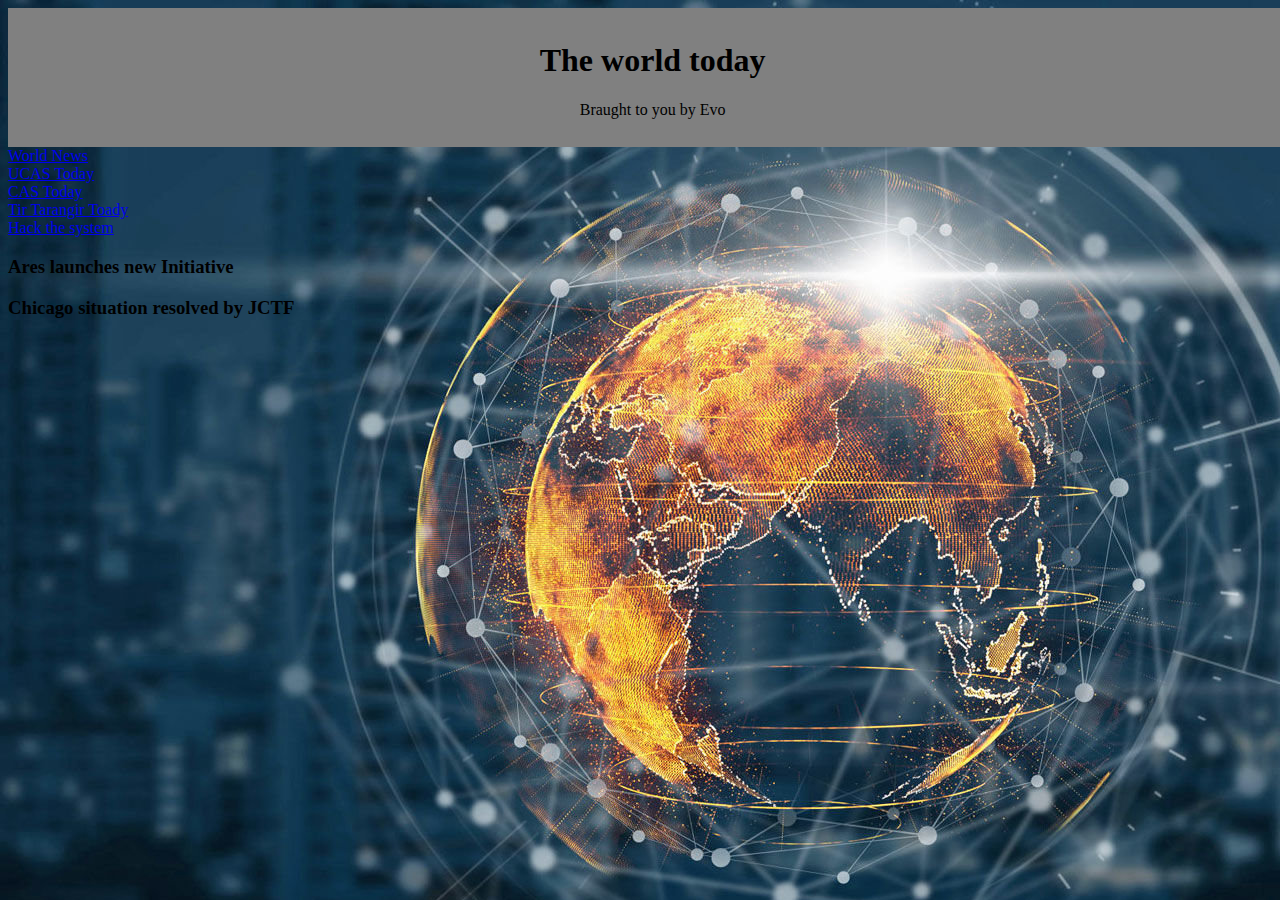
==== access.html @ 77b7f20e "add more content" ====
<!DOCTYPE html>
<html lang="en" dir="ltr">
  <head>
    <link rel="stylesheet" href="css/bootstrap.css">
    <link rel="stylesheet" href="css/styles.css">
    <meta charset="utf-8">
    <title>Shadowrun News</title>
  </head>
  <body>
    <div class="container">
      <div class="banner">
      <h1>The world today</h1>
      <p>Braught to you by Evo</p>
    </div>
      <div class="row">
        <div class="col-md-2">
          <div class="jumbotron">
            <ul>
              <li><a href="World">World News</a></li>
              <li><a href="UCAS">UCAS Today</a></li>
              <li><a href="CAS">CAS Today</a></li>
              <li><a href="Tir">Tir Tarangir Toady</a></li>
              <li><a href="access">Hack the system</a></li>

            </ul>

          </div>
        </div>
        <div class="col-md-5">
          <div class="jumbotron">
            <h3>Ares launches new Initiative</h3>


          </div>
        </div>
        <div class="col-md-5">
          <div class="jumbotron">
            <h3>Chicago situation resolved by JCTF</h3>



          </div>
        </div>
      </div>
---- css/styles.css ----
body {
  background-image: url(../img/InternetBackground.jpg);
  background-repeat: no-repeat;
  background-size: auto;
  text: black;
}

.thumbnail {
  text-align: center;
}
.banner {
  width: 100%;
  background-color: gray;
  padding: 1%;
  text-align: center;
}

ul {
  list-style-type: none;
  margin: 0;
  padding: 0;
}
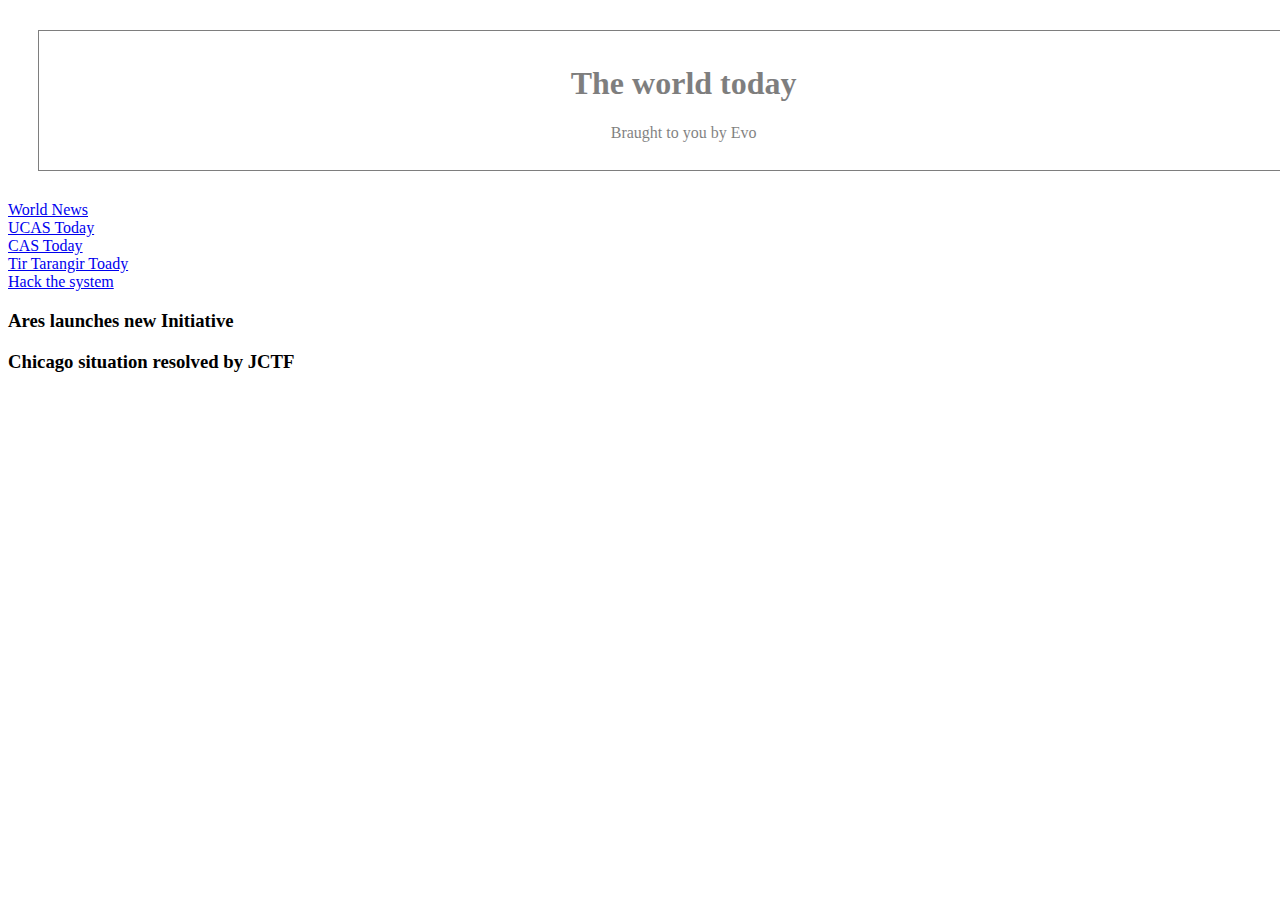
==== commit e9a20afc: "flesh out Tir and CAS pages and begin adding Hack section" ====
--- a/access.html
+++ b/access.html
@@ -16,11 +16,11 @@
         <div class="col-md-2">
           <div class="jumbotron">
             <ul>
-              <li><a href="World">World News</a></li>
-              <li><a href="UCAS">UCAS Today</a></li>
-              <li><a href="CAS">CAS Today</a></li>
-              <li><a href="Tir">Tir Tarangir Toady</a></li>
-              <li><a href="access">Hack the system</a></li>
+              <li><a href="World.html">World News</a></li>
+              <li><a href="UCAS.html">UCAS Today</a></li>
+              <li><a href="CAS.html">CAS Today</a></li>
+              <li><a href="Tir.html">Tir Tarangir Toady</a></li>
+              <li><a href="access.html">Hack the system</a></li>
 
             </ul>
 
--- a/css/styles.css
+++ b/css/styles.css
@@ -1,18 +1,31 @@
-body {
+.main {
   background-image: url(../img/InternetBackground.jpg);
   background-repeat: no-repeat;
   background-size: auto;
   text: black;
 }
 
+.Tir {
+  background-image: url(../img/TirBack.jpg);
+}
 .thumbnail {
   text-align: center;
 }
 .banner {
   width: 100%;
-  background-color: gray;
+  /* background-color: gray; */
   padding: 1%;
   text-align: center;
+  margin: 30px;
+background-color: #ffffff;
+border: 1px solid black;
+opacity: 0.5;
+filter: alpha(opacity=50);
+}
+
+.banner:hover {
+  opacity: 1.0;
+  filter: alpha(opacity=100);
 }
 
 ul {
@@ -20,3 +33,11 @@
   margin: 0;
   padding: 0;
 }
+
+img {
+  width: 75%;
+}
+
+.hacking {
+  text-decoration-color: green;
+}
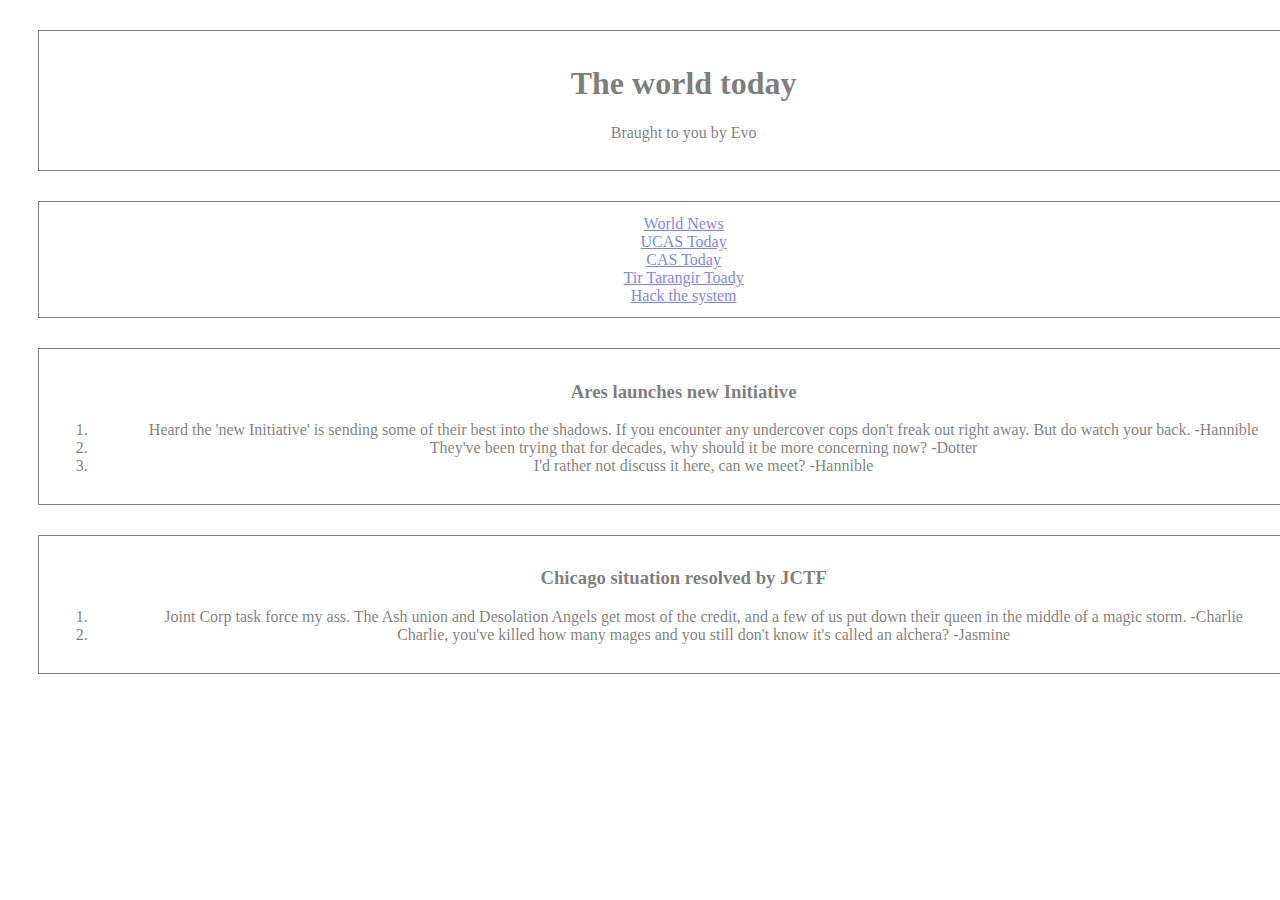
==== commit 7719b396: "add content and fix some formatting on secondary pages" ====
--- a/access.html
+++ b/access.html
@@ -14,29 +14,34 @@
     </div>
       <div class="row">
         <div class="col-md-2">
-          <div class="jumbotron">
+          <div class="banner">
             <ul>
               <li><a href="World.html">World News</a></li>
               <li><a href="UCAS.html">UCAS Today</a></li>
               <li><a href="CAS.html">CAS Today</a></li>
               <li><a href="Tir.html">Tir Tarangir Toady</a></li>
               <li><a href="access.html">Hack the system</a></li>
-
             </ul>
-
           </div>
         </div>
         <div class="col-md-5">
-          <div class="jumbotron">
+          <div class="banner">
             <h3>Ares launches new Initiative</h3>
-
-
+            <ol>
+              <li>Heard the 'new Initiative' is sending some of their best into the shadows. If you encounter any undercover cops don't freak out right away. But do watch your back. -Hannible</li>
+              <li>They've been trying that for decades, why should it be more concerning now? -Dotter</li>
+              <li>I'd rather not discuss it here, can we meet? -Hannible</li>
+            </ol>
           </div>
         </div>
         <div class="col-md-5">
-          <div class="jumbotron">
+          <div class="banner">
             <h3>Chicago situation resolved by JCTF</h3>
+            <ol>
+              <li>Joint Corp task force my ass. The Ash union and Desolation Angels get most of the credit, and a few of us put down their queen in the middle of a magic storm. -Charlie</li>
+              <li>Charlie, you've killed how many mages and you still don't know it's called an alchera? -Jasmine</li>
 
+            </ol>
 
 
           </div>
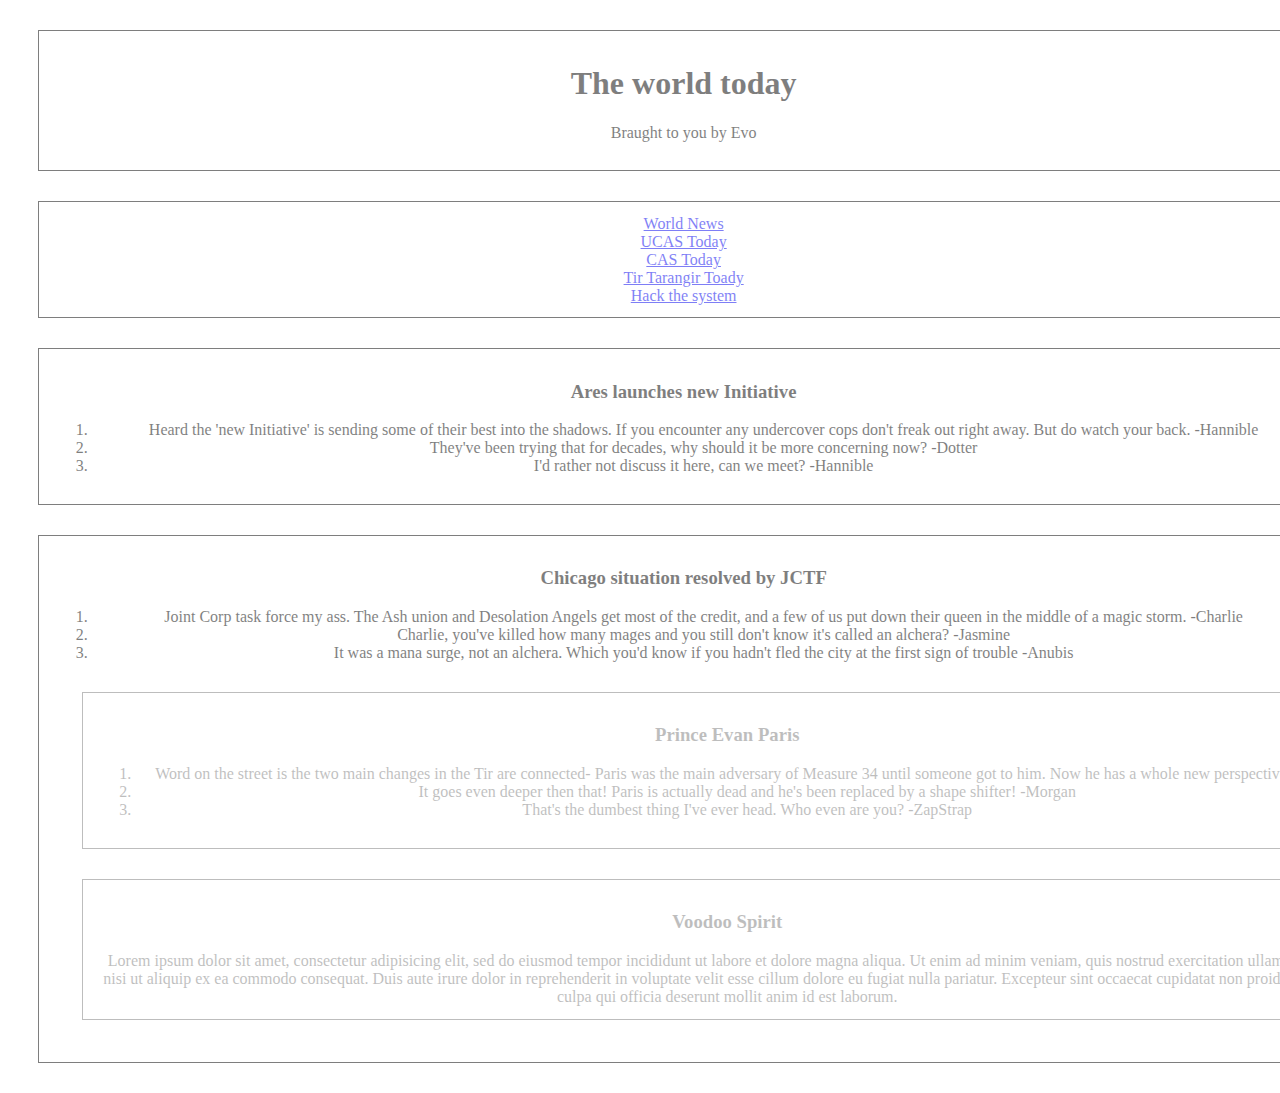
==== commit c6f5a096: "add README.md" ====
--- a/access.html
+++ b/access.html
@@ -40,9 +40,20 @@
             <ol>
               <li>Joint Corp task force my ass. The Ash union and Desolation Angels get most of the credit, and a few of us put down their queen in the middle of a magic storm. -Charlie</li>
               <li>Charlie, you've killed how many mages and you still don't know it's called an alchera? -Jasmine</li>
-
+              <li>It was a mana surge, not an alchera. Which you'd know if you hadn't fled the city at the first sign of trouble -Anubis</li>
             </ol>
-
+            <div class="banner">
+              <h3>Prince Evan Paris</h3>
+                <ol>
+                  <li>Word on the street is the two main changes in the Tir are connected- Paris was the main adversary of Measure 34 until someone got to him. Now he has a whole new perspective. -Shade</li>
+                  <li>It goes even deeper then that! Paris is actually dead and he's been replaced by a shape shifter! -Morgan</li>
+                  <li>That's the dumbest thing I've ever head. Who even are you? -ZapStrap</li>
+                </ol>
+            </div>
+            <div class="banner">
+              <h3>Voodoo Spirit</h3>
+              Lorem ipsum dolor sit amet, consectetur adipisicing elit, sed do eiusmod tempor incididunt ut labore et dolore magna aliqua. Ut enim ad minim veniam, quis nostrud exercitation ullamco laboris nisi ut aliquip ex ea commodo consequat. Duis aute irure dolor in reprehenderit in voluptate velit esse cillum dolore eu fugiat nulla pariatur. Excepteur sint occaecat cupidatat non proident, sunt in culpa qui officia deserunt mollit anim id est laborum.
+            </div>
 
           </div>
         </div>
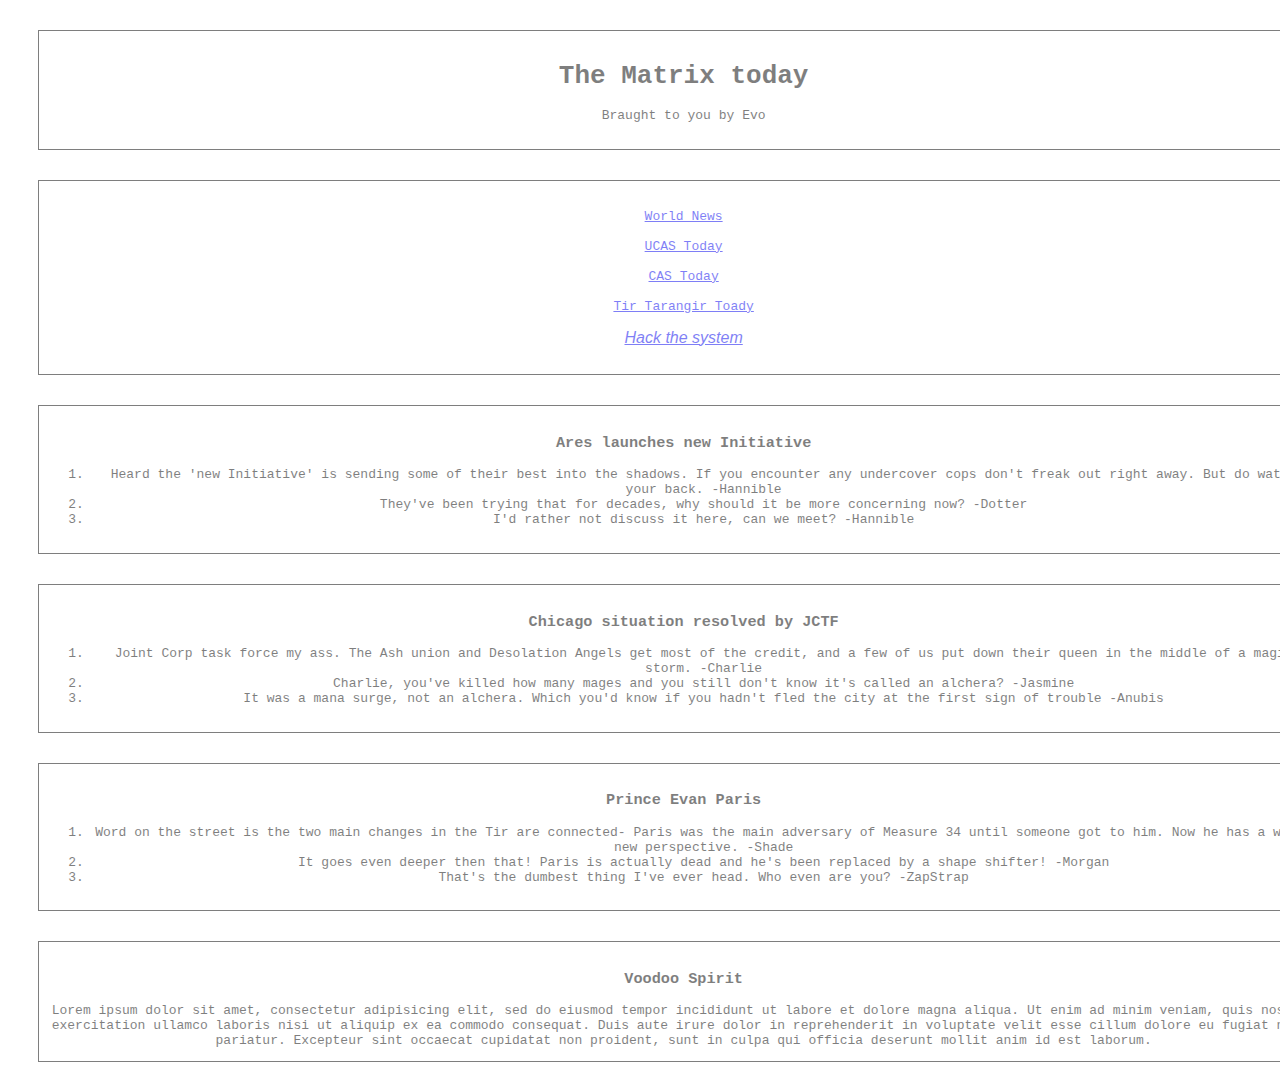
==== commit 9a8e2f89: "finish hack page" ====
--- a/access.html
+++ b/access.html
@@ -1,60 +1,70 @@
 <!DOCTYPE html>
 <html lang="en" dir="ltr">
-  <head>
-    <link rel="stylesheet" href="css/bootstrap.css">
-    <link rel="stylesheet" href="css/styles.css">
-    <meta charset="utf-8">
-    <title>Shadowrun News</title>
-  </head>
-  <body>
-    <div class="container">
-      <div class="banner">
-      <h1>The world today</h1>
+<head>
+  <link rel="stylesheet" href="css/bootstrap.css">
+  <link rel="stylesheet" href="css/styles.css">
+  <meta charset="utf-8">
+  <title>Shadowrun News</title>
+</head>
+<body class="Hack">
+  <div class="container">
+    <div class="banner">
+      <h1>The Matrix today</h1>
       <p>Braught to you by Evo</p>
     </div>
-      <div class="row">
-        <div class="col-md-2">
-          <div class="banner">
-            <ul>
-              <li><a href="World.html">World News</a></li>
-              <li><a href="UCAS.html">UCAS Today</a></li>
-              <li><a href="CAS.html">CAS Today</a></li>
-              <li><a href="Tir.html">Tir Tarangir Toady</a></li>
-              <li><a href="access.html">Hack the system</a></li>
-            </ul>
+    <div class="row">
+      <div class="col-md-2">
+        <div class="banner">
+          <ul><br>
+            <li><a href="index.html">World News</a></li><br>
+            <li><a href="UCAS.html">UCAS Today</a></li><br>
+            <li><a href="CAS.html">CAS Today</a></li><br>
+            <li><a href="Tir.html">Tir Tarangir Toady</a></li><br>
+            <li><a href="access.html"><span id="hack">Hack the system</span></a></li><br>
+          </ul>
+        </div>
+      </div>
+      <div class="col-md-5">
+        <div class="banner">
+          <h3>Ares launches new Initiative</h3>
+          <ol>
+            <li>Heard the 'new Initiative' is sending some of their best into the shadows. If you encounter any undercover cops don't freak out right away. But do watch your back. -Hannible</li>
+            <li>They've been trying that for decades, why should it be more concerning now? -Dotter</li>
+            <li>I'd rather not discuss it here, can we meet? -Hannible</li>
+          </ol>
+        </div>
+      </div>
+      <div class="col-md-5">
+        <div class="banner">
+          <h3>Chicago situation resolved by JCTF</h3>
+          <ol>
+            <li>Joint Corp task force my ass. The Ash union and Desolation Angels get most of the credit, and a few of us put down their queen in the middle of a magic storm. -Charlie</li>
+            <li>Charlie, you've killed how many mages and you still don't know it's called an alchera? -Jasmine</li>
+            <li>It was a mana surge, not an alchera. Which you'd know if you hadn't fled the city at the first sign of trouble -Anubis</li>
+          </ol>
+        </div>
+      </div>
+    </div>
+        <div class="row">
+          <div class="col-md-2">
           </div>
-        </div>
-        <div class="col-md-5">
-          <div class="banner">
-            <h3>Ares launches new Initiative</h3>
-            <ol>
-              <li>Heard the 'new Initiative' is sending some of their best into the shadows. If you encounter any undercover cops don't freak out right away. But do watch your back. -Hannible</li>
-              <li>They've been trying that for decades, why should it be more concerning now? -Dotter</li>
-              <li>I'd rather not discuss it here, can we meet? -Hannible</li>
-            </ol>
-          </div>
-        </div>
-        <div class="col-md-5">
-          <div class="banner">
-            <h3>Chicago situation resolved by JCTF</h3>
-            <ol>
-              <li>Joint Corp task force my ass. The Ash union and Desolation Angels get most of the credit, and a few of us put down their queen in the middle of a magic storm. -Charlie</li>
-              <li>Charlie, you've killed how many mages and you still don't know it's called an alchera? -Jasmine</li>
-              <li>It was a mana surge, not an alchera. Which you'd know if you hadn't fled the city at the first sign of trouble -Anubis</li>
-            </ol>
+          <div class="col-md-5">
             <div class="banner">
               <h3>Prince Evan Paris</h3>
-                <ol>
-                  <li>Word on the street is the two main changes in the Tir are connected- Paris was the main adversary of Measure 34 until someone got to him. Now he has a whole new perspective. -Shade</li>
-                  <li>It goes even deeper then that! Paris is actually dead and he's been replaced by a shape shifter! -Morgan</li>
-                  <li>That's the dumbest thing I've ever head. Who even are you? -ZapStrap</li>
-                </ol>
+              <ol>
+                <li>Word on the street is the two main changes in the Tir are connected- Paris was the main adversary of Measure 34 until someone got to him. Now he has a whole new perspective. -Shade</li>
+                <li>It goes even deeper then that! Paris is actually dead and he's been replaced by a shape shifter! -Morgan</li>
+                <li>That's the dumbest thing I've ever head. Who even are you? -ZapStrap</li>
+              </ol>
             </div>
-            <div class="banner">
-              <h3>Voodoo Spirit</h3>
-              Lorem ipsum dolor sit amet, consectetur adipisicing elit, sed do eiusmod tempor incididunt ut labore et dolore magna aliqua. Ut enim ad minim veniam, quis nostrud exercitation ullamco laboris nisi ut aliquip ex ea commodo consequat. Duis aute irure dolor in reprehenderit in voluptate velit esse cillum dolore eu fugiat nulla pariatur. Excepteur sint occaecat cupidatat non proident, sunt in culpa qui officia deserunt mollit anim id est laborum.
+          </div>
+            <div class="col-md-5">
+              <div class="banner">
+                <h3>Voodoo Spirit</h3>
+                Lorem ipsum dolor sit amet, consectetur adipisicing elit, sed do eiusmod tempor incididunt ut labore et dolore magna aliqua. Ut enim ad minim veniam, quis nostrud exercitation ullamco laboris nisi ut aliquip ex ea commodo consequat. Duis aute irure dolor in reprehenderit in voluptate velit esse cillum dolore eu fugiat nulla pariatur. Excepteur sint occaecat cupidatat non proident, sunt in culpa qui officia deserunt mollit anim id est laborum.
+              </div>
             </div>
-
-          </div>
         </div>
-      </div>
+    </div>
+  </div>
+</body>
--- a/css/styles.css
+++ b/css/styles.css
@@ -7,7 +7,26 @@
 
 .Tir {
   background-image: url(../img/TirBack.jpg);
+
 }
+.CAS {
+  background-image: url(../img/Kansas.jpg);
+  background-repeat: no-repeat;
+  background-size: cover;
+}
+.UCAS {
+  background-image: url(../img/UCAS.jpg);
+  background-repeat: no-repeat;
+  background-size: cover;
+}
+.Hack {
+  background-image: url(../img/matrixforest.jpg);
+  font-family: monospace;
+}
+
+
+
+
 .thumbnail {
   text-align: center;
 }
@@ -38,6 +57,7 @@
   width: 75%;
 }
 
-.hacking {
-  text-decoration-color: green;
+#hack {
+  font-family: sans-serif;
+  font-style: oblique;
 }
